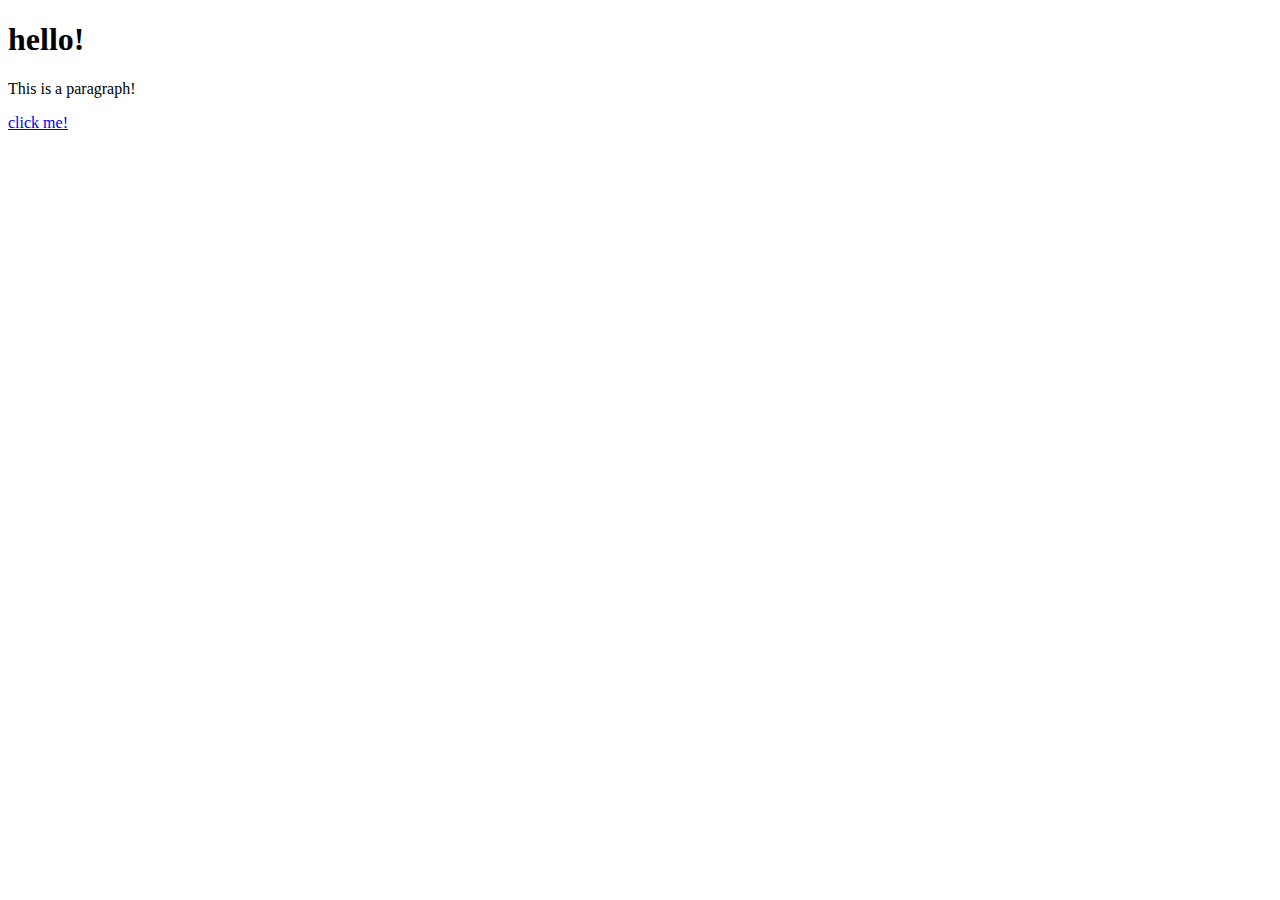
==== index.html @ 660f0e9d "Update index.html" ====
<!doctype html>
<html>
  <head>
    <title> website with awesome stuff</title>
  </head>
  <body>
    <h1>hello!</h1>
    <p> This is a paragraph!</P>
  <a href=https://google.com>click me!</a>
  </body>
</html>
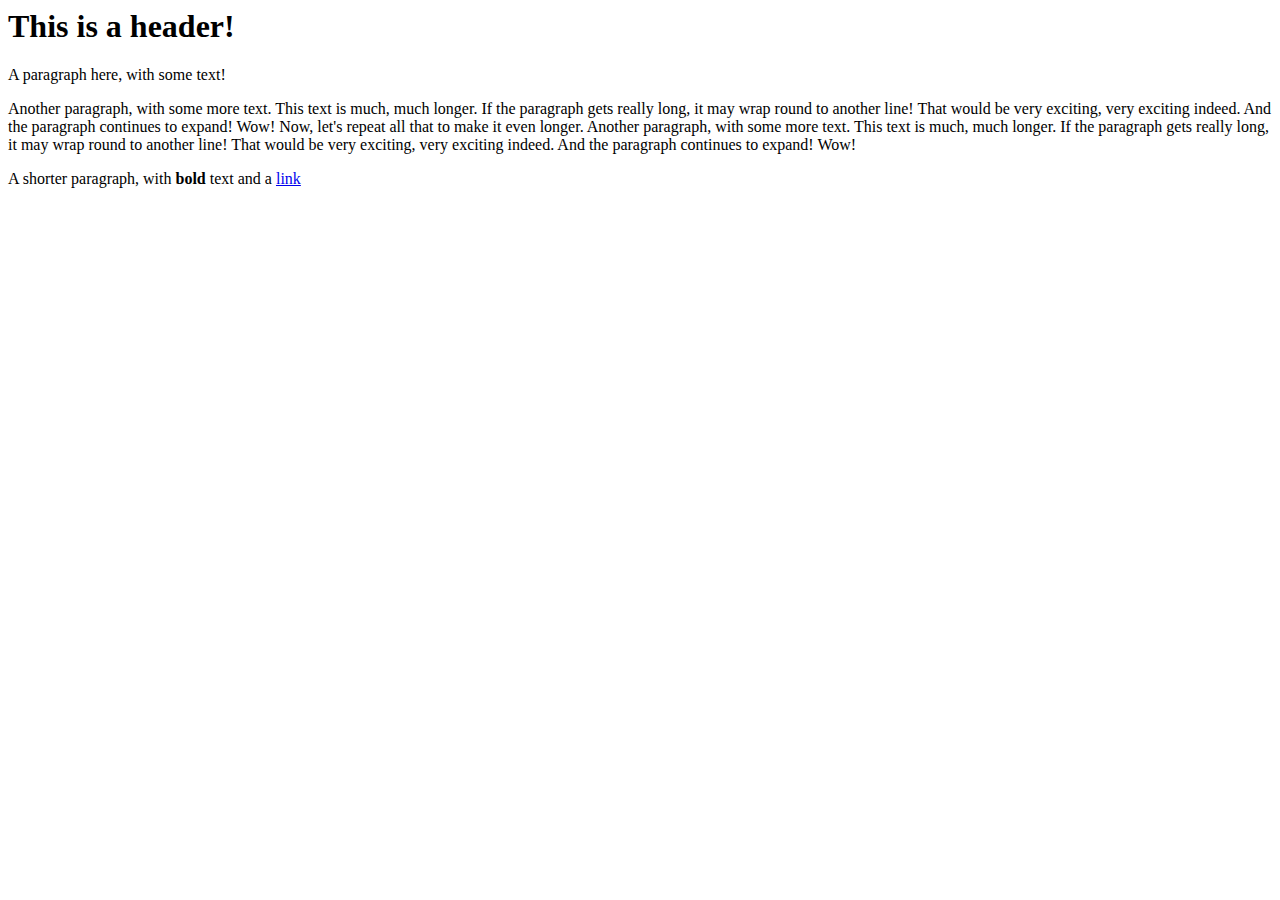
==== commit 9c49b973: "Update index.html" ====
--- a/index.html
+++ b/index.html
@@ -1,12 +1,12 @@
-<!doctype html>
 <html>
-  <head>
-    <title> website with awesome stuff</title>
-  </head>
-  <body>
-    <h1>hello!</h1>
-    <p> This is a paragraph!</P>
-  <a href=https://google.com>click me!</a>
-  </body>
-</html>
-
+    <head>
+        <title>My Cool Website</title>
+        <link rel="stylesheet" href="style.css">
+    </head>
+    <body>
+        <h1>This is a header!</h1>
+        <p>A paragraph here, with some text!</p>
+        <p>Another paragraph, with some more text. This text is much, much longer. If the paragraph gets really long, it may wrap round to another line! That would be very exciting, very exciting indeed. And the paragraph continues to expand! Wow! Now, let's repeat all that to make it even longer. Another paragraph, with some more text. This text is much, much longer. If the paragraph gets really long, it may wrap round to another line! That would be very exciting, very exciting indeed. And the paragraph continues to expand! Wow!</p>
+        <p>A shorter paragraph, with <b>bold</b> text and a <a href="https://google.com">link</a></p>
+    </body>
+</html
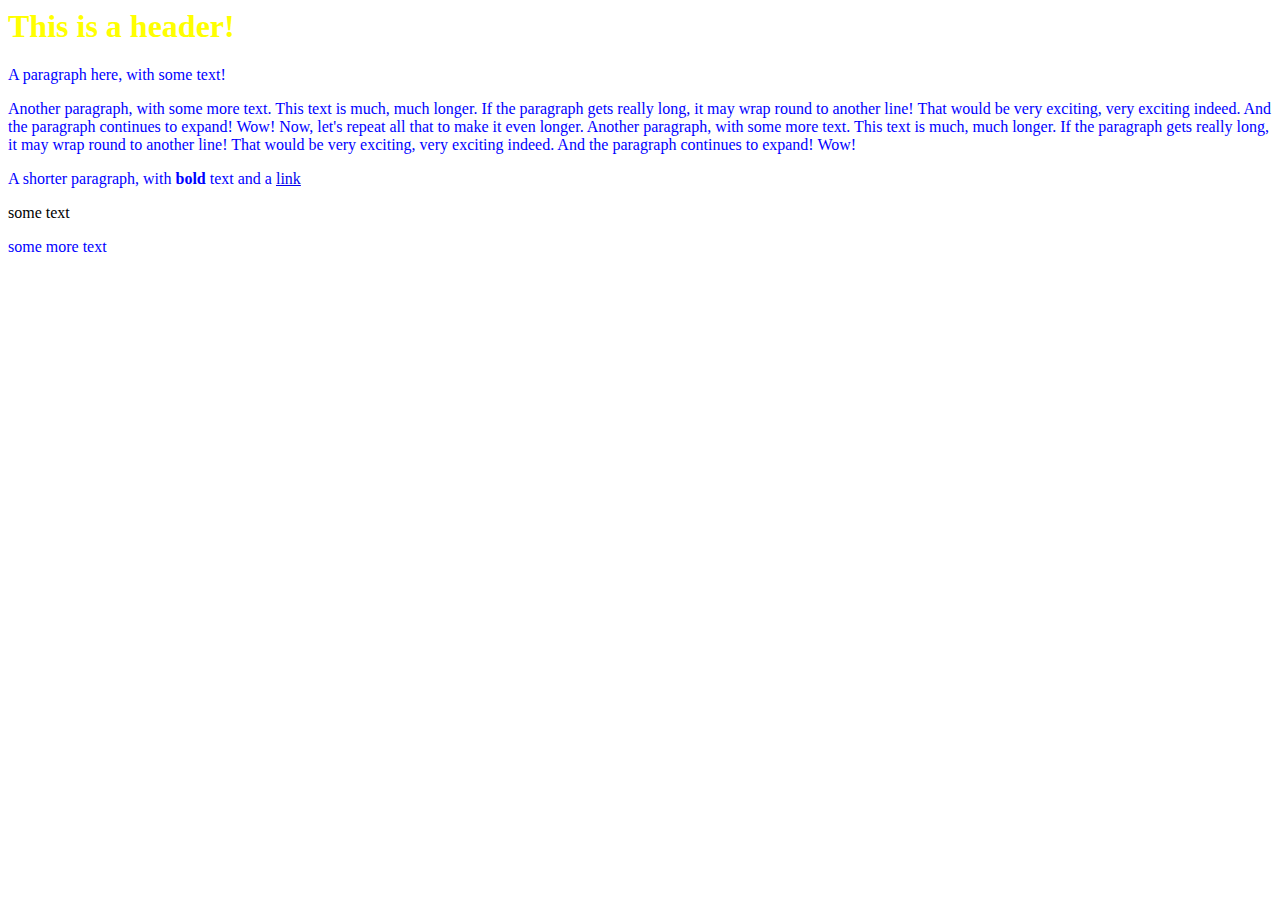
==== commit 4fcbf1d3: "Update index.html" ====
--- a/index.html
+++ b/index.html
@@ -10,3 +10,5 @@
         <p>A shorter paragraph, with <b>bold</b> text and a <a href="https://google.com">link</a></p>
     </body>
 </html
+<p class="orange">some text<p/>
+    <p class="orange">some more text</p>
--- a/style.css
+++ b/style.css
@@ -0,0 +1,6 @@
+h1 {
+color: yellow;
+}
+p {
+  color: blue;
+} 
